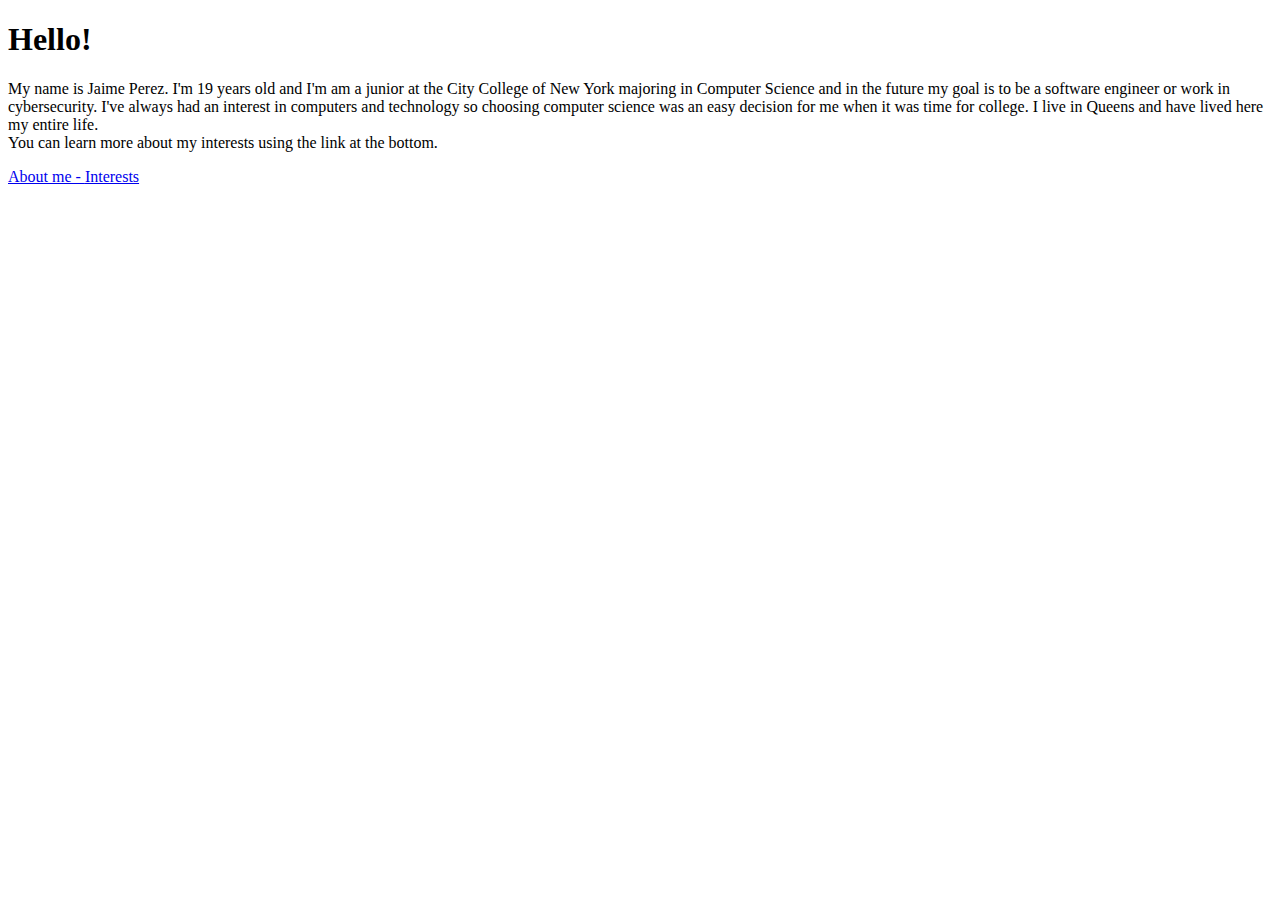
==== index.html @ 90ea8739 "Create index.html" ====
<!DOCTYPE html>
<html>
    <head>
        <link rel="stylesheet" href="hw2.css">
      </head>
    <body>
        <div class="container2">
            <div class="col">
                <header>
                    <h1>Hello!</h1>
                </header>
                <article>
                    <div class="text">
                        My name is Jaime Perez. I'm 19 years old and I'm am a junior at the City College of New 
                        York majoring in Computer Science and in the future my goal is to be a software engineer 
                        or work in cybersecurity. I've always had an interest in computers and technology so choosing 
                        computer science was an easy decision for me when it was time for college. I live in Queens 
                        and have lived here my entire life.
                    </div> 
                    <div class="text">
                        You can learn more about my interests using the link at the bottom.
                    </div> 
                </article>
                <footer>
                    <p> <a href="index.html">About me - </a> <a href="interestshw2.html">Interests</a> </p>
                </footer>
            </div>
        </div>
    

    </body>
</html>
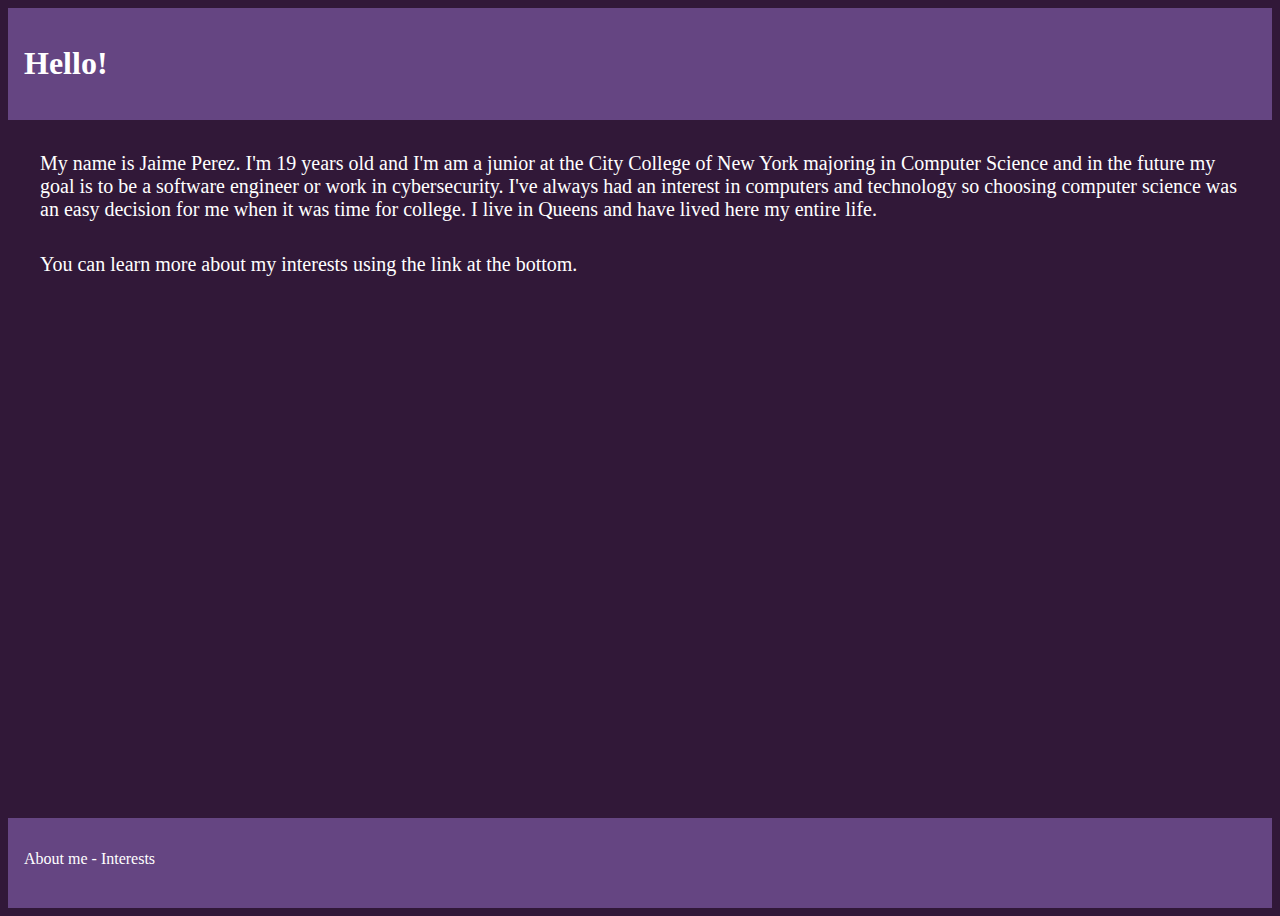
==== commit afeb8bbb: "Update index.html" ====
--- a/index.html
+++ b/index.html
@@ -1,6 +1,7 @@
 <!DOCTYPE html>
 <html>
     <head>
+        <meta charset="utf-8">
         <link rel="stylesheet" href="hw2.css">
       </head>
     <body>
--- a/hw2.css
+++ b/hw2.css
@@ -0,0 +1,87 @@
+body{
+    background-color: rgb(49, 24, 56);
+    * {
+        box-sizing: border-box; 
+      }
+
+      a {
+        color: rgb(255, 255, 255);
+      }
+      a:link {
+        text-decoration: none;
+      }
+
+      a:hover {
+        text-decoration: underline;
+      }
+
+      header {
+        color: white;
+      }
+
+      article{
+        color: white;
+      }
+
+    .container{
+        display : flex;
+        margin-top: 10px;
+        flex-direction : row;
+        padding: 5px;        
+        justify-content: space-between;
+        align-content: space around; 
+    }
+
+    [class ^="box-"]{
+        width: 140px;
+        height: 300px;
+        background-color: rgb(101, 69, 130);
+        border: 5px solid rgb(44, 31, 64);
+        display : flex;
+        justify-content : center;
+        align-items : center;
+    }
+
+    .container2{
+        display : flex;
+        min-height: 100vh;
+        flex-direction : row;
+        gap: 5px;
+    }
+
+    .col{
+        display: flex;
+        flex-direction: column;
+        flex: 5;
+    }
+
+    .content {
+        display: flex;
+        flex-direction: row;
+    }
+
+    header, footer {
+        background-color: rgb(101, 69, 130);
+        min-height: 10vh;
+      }
+
+    article{
+        flex: 3
+    }
+     
+      
+    header, footer, article, nav {
+        padding: 1em;
+      }
+
+    .box-1{
+        font-size: 30px;
+        flex-grow: 1;
+    
+    }
+
+    .text{
+        padding: 16px;
+        font-size: 20px;
+    }
+}
